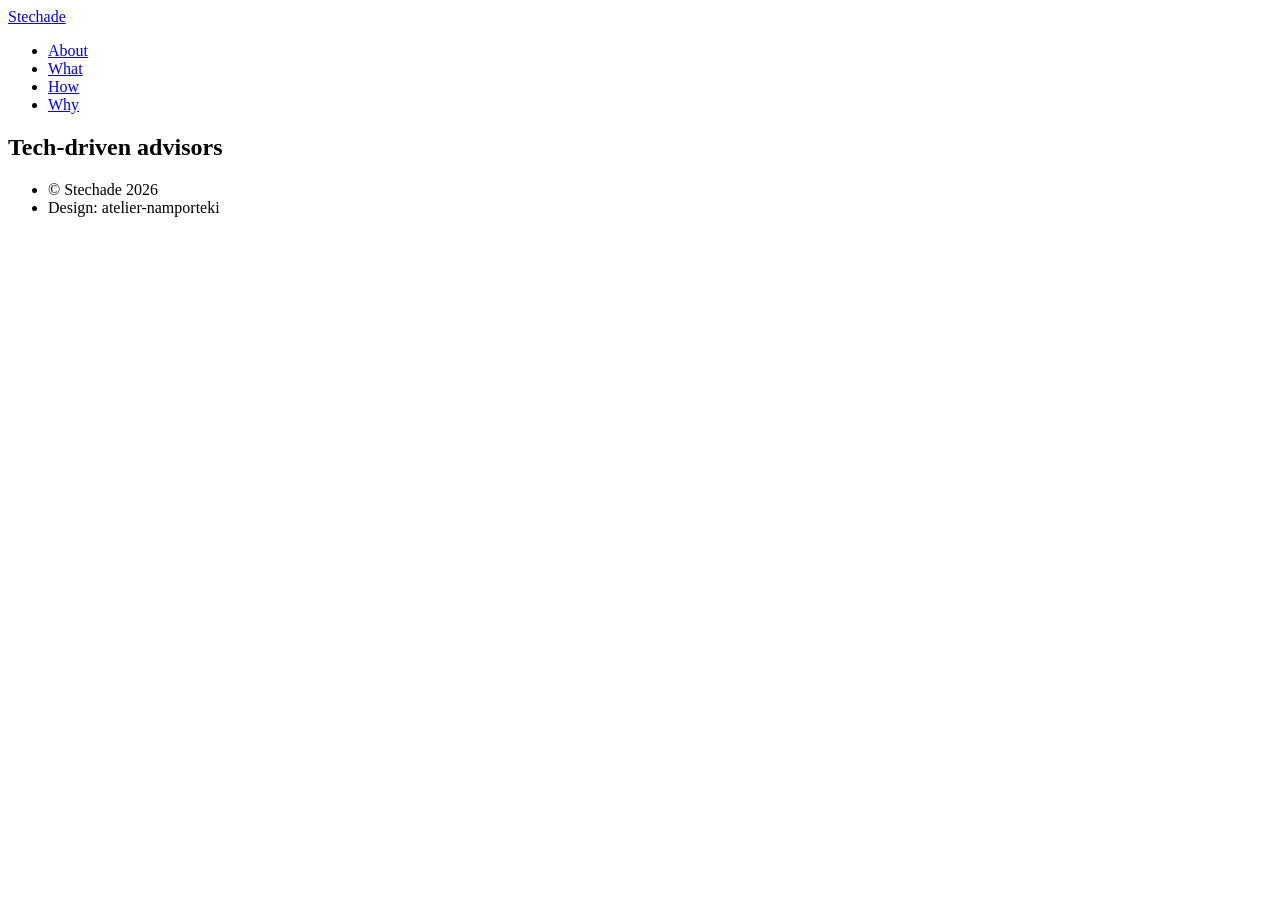
==== alentejo-the-beauty-of-the-land/index.html @ 68d36643 "Updated from Publii" ====
<!DOCTYPE html><html lang="en-gb"><head><meta charset="utf-8"><meta http-equiv="X-UA-Compatible" content="IE=edge"><meta name="viewport" content="width=device-width,initial-scale=1,user-scalable=no"><title>Tech-driven advisors  - Stechade</title><meta name="generator" content="Publii Open-Source CMS for Static Site"><link rel="canonical" href="https://www.stechade.com/alentejo-the-beauty-of-the-land/"><link rel="alternate" type="application/atom+xml" href="https://www.stechade.com/feed.xml" title="Stechade - RSS"><link rel="alternate" type="application/json" href="https://www.stechade.com/feed.json" title="Stechade - JSON"><meta property="og:title" content="Tech-driven advisors "><meta property="og:site_name" content="Stechade"><meta property="og:description" content=""><meta property="og:url" content="https://www.stechade.com/alentejo-the-beauty-of-the-land/"><meta property="og:type" content="article"><link rel="stylesheet" href="https://www.stechade.com/assets/css/fontawesome-all.min.css?v&#x3D;85514f933f9e0b82460af63f1a403fa5"><link rel="stylesheet" href="https://www.stechade.com/assets/css/style.css?v&#x3D;4d11fd4cd950717093e2217754d2c6e0"><noscript><link rel="stylesheet" href="https://www.stechade.com/assets/css/noscript.css?v&#x3D;efa867a99f5064d6729e4dc2008ad50b"></noscript><script type="application/ld+json">{"@context":"http://schema.org","@type":"Article","mainEntityOfPage":{"@type":"WebPage","@id":"https://www.stechade.com/alentejo-the-beauty-of-the-land/"},"headline":"Tech-driven advisors ","datePublished":"2026-10-18T11:38+02:00","dateModified":"2026-10-18T12:32+02:00","description":"","author":{"@type":"Person","name":"Alvaro Martin Guerrero","url":"https://www.stechade.com/authors/alvaro-martin-guerrero/"},"publisher":{"@type":"Organization","name":"Alvaro Martin Guerrero"}}</script><style>#wrapper > .bg {
               background-image: url(https://www.stechade.com/assets/images/overlay.png), linear-gradient(0deg, rgba(0, 0, 0, 0.1), rgba(0, 0, 0, 0.1)), url(https://www.stechade.com/media/website/kevin-martin-jose-1hgw5wp81yU-unsplash.jpg);
           }</style><noscript><style>img[loading] {
                    opacity: 1;
                }</style></noscript></head><body class="is-preload page-template"><div id="wrapper"><header id="header"><a class="logo" href="https://www.stechade.com/">Stechade</a></header><nav id="nav"><ul class="links"><li class="active"><a href="https://www.stechade.com/alentejo-the-beauty-of-the-land/" target="_self">About</a></li><li><a href="https://www.stechade.com/what/" target="_self">What</a></li><li><a href="https://www.stechade.com/how/" target="_self">How</a></li><li><a href="https://www.stechade.com/why/" target="_self">Why</a></li></ul></nav><main id="main"><article class="post"><header class="major"><h1>Tech-driven advisors </h1><p class="post__inner"></p></header><div class="post__inner post__entry"></div></article></main><footer id="copyright"><ul><li>© Stechade 2026</li><li>Design: atelier-namporteki</li></ul></footer></div><script src="https://www.stechade.com/assets/js/jquery.min.js?v&#x3D;c9771cc3e90e18f5336eedbd0fffb2cf"></script><script src="https://www.stechade.com/assets/js/jquery.scrollex.min.js?v&#x3D;f89065e3d988006af9791b44561d7c90"></script><script src="https://www.stechade.com/assets/js/jquery.scrolly.min.js?v&#x3D;1ed5a78bde1476875a40f6b9ff44fc14"></script><script src="https://www.stechade.com/assets/js/browser.min.js?v&#x3D;c07298dd19048a8a69ad97e754dfe8d0"></script><script src="https://www.stechade.com/assets/js/breakpoints.min.js?v&#x3D;81a479eb099e3b187613943b085923b8"></script><script src="https://www.stechade.com/assets/js/util.min.js?v&#x3D;4201a626f8c9b614a663b3a1d7d82615"></script><script src="https://www.stechade.com/assets/js/main.min.js?v&#x3D;56233c354bd814758be8bff42f7e13a5"></script><script>/*<![CDATA[*/var images=document.querySelectorAll("img[loading]");for(var i=0;i<images.length;i++){if(images[i].complete){images[i].classList.add("is-loaded")}else{images[i].addEventListener("load",function(){this.classList.add("is-loaded")},false)}};/*]]>*/</script></body></html>
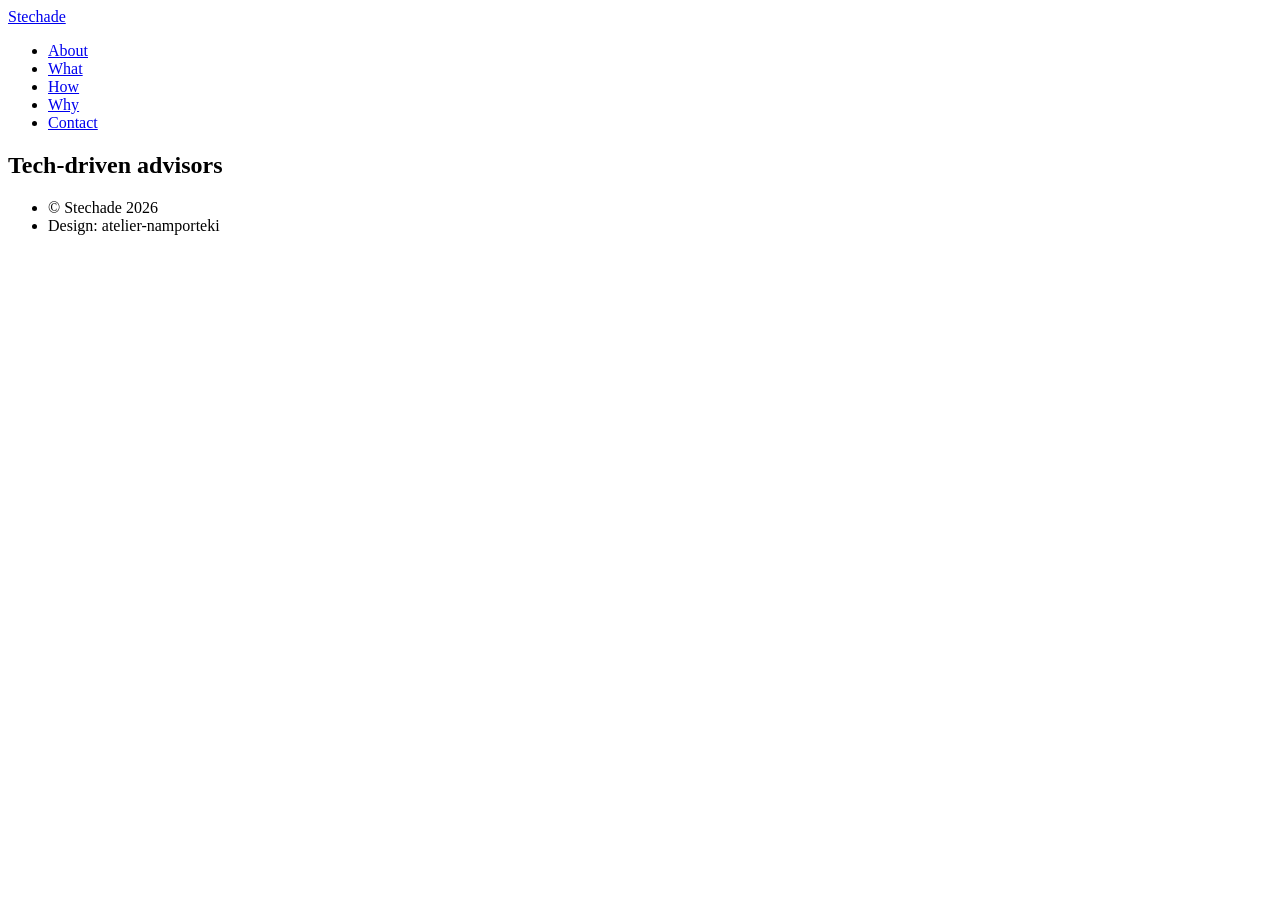
==== commit 052832fd: "Updated from Publii" ====
--- a/alentejo-the-beauty-of-the-land/index.html
+++ b/alentejo-the-beauty-of-the-land/index.html
@@ -2,4 +2,4 @@
                background-image: url(https://www.stechade.com/assets/images/overlay.png), linear-gradient(0deg, rgba(0, 0, 0, 0.1), rgba(0, 0, 0, 0.1)), url(https://www.stechade.com/media/website/kevin-martin-jose-1hgw5wp81yU-unsplash.jpg);
            }</style><noscript><style>img[loading] {
                     opacity: 1;
-                }</style></noscript></head><body class="is-preload page-template"><div id="wrapper"><header id="header"><a class="logo" href="https://www.stechade.com/">Stechade</a></header><nav id="nav"><ul class="links"><li class="active"><a href="https://www.stechade.com/alentejo-the-beauty-of-the-land/" target="_self">About</a></li><li><a href="https://www.stechade.com/what/" target="_self">What</a></li><li><a href="https://www.stechade.com/how/" target="_self">How</a></li><li><a href="https://www.stechade.com/why/" target="_self">Why</a></li></ul></nav><main id="main"><article class="post"><header class="major"><h1>Tech-driven advisors </h1><p class="post__inner"></p></header><div class="post__inner post__entry"></div></article></main><footer id="copyright"><ul><li>© Stechade 2026</li><li>Design: atelier-namporteki</li></ul></footer></div><script src="https://www.stechade.com/assets/js/jquery.min.js?v&#x3D;c9771cc3e90e18f5336eedbd0fffb2cf"></script><script src="https://www.stechade.com/assets/js/jquery.scrollex.min.js?v&#x3D;f89065e3d988006af9791b44561d7c90"></script><script src="https://www.stechade.com/assets/js/jquery.scrolly.min.js?v&#x3D;1ed5a78bde1476875a40f6b9ff44fc14"></script><script src="https://www.stechade.com/assets/js/browser.min.js?v&#x3D;c07298dd19048a8a69ad97e754dfe8d0"></script><script src="https://www.stechade.com/assets/js/breakpoints.min.js?v&#x3D;81a479eb099e3b187613943b085923b8"></script><script src="https://www.stechade.com/assets/js/util.min.js?v&#x3D;4201a626f8c9b614a663b3a1d7d82615"></script><script src="https://www.stechade.com/assets/js/main.min.js?v&#x3D;56233c354bd814758be8bff42f7e13a5"></script><script>/*<![CDATA[*/var images=document.querySelectorAll("img[loading]");for(var i=0;i<images.length;i++){if(images[i].complete){images[i].classList.add("is-loaded")}else{images[i].addEventListener("load",function(){this.classList.add("is-loaded")},false)}};/*]]>*/</script></body></html>+                }</style></noscript></head><body class="is-preload page-template"><div id="wrapper"><header id="header"><a class="logo" href="https://www.stechade.com/">Stechade</a></header><nav id="nav"><ul class="links"><li class="active"><a href="https://www.stechade.com/alentejo-the-beauty-of-the-land/" target="_self">About</a></li><li><a href="https://www.stechade.com/what/" target="_self">What</a></li><li><a href="https://www.stechade.com/how/" target="_self">How</a></li><li><a href="https://www.stechade.com/why/" target="_self">Why</a></li><li><a href="https://www.stechade.com/contact/" target="_self">Contact</a></li></ul></nav><main id="main"><article class="post"><header class="major"><h1>Tech-driven advisors </h1><p class="post__inner"></p></header><div class="post__inner post__entry"></div></article></main><footer id="copyright"><ul><li>© Stechade 2026</li><li>Design: atelier-namporteki</li></ul></footer></div><script src="https://www.stechade.com/assets/js/jquery.min.js?v&#x3D;c9771cc3e90e18f5336eedbd0fffb2cf"></script><script src="https://www.stechade.com/assets/js/jquery.scrollex.min.js?v&#x3D;f89065e3d988006af9791b44561d7c90"></script><script src="https://www.stechade.com/assets/js/jquery.scrolly.min.js?v&#x3D;1ed5a78bde1476875a40f6b9ff44fc14"></script><script src="https://www.stechade.com/assets/js/browser.min.js?v&#x3D;c07298dd19048a8a69ad97e754dfe8d0"></script><script src="https://www.stechade.com/assets/js/breakpoints.min.js?v&#x3D;81a479eb099e3b187613943b085923b8"></script><script src="https://www.stechade.com/assets/js/util.min.js?v&#x3D;4201a626f8c9b614a663b3a1d7d82615"></script><script src="https://www.stechade.com/assets/js/main.min.js?v&#x3D;56233c354bd814758be8bff42f7e13a5"></script><script>/*<![CDATA[*/var images=document.querySelectorAll("img[loading]");for(var i=0;i<images.length;i++){if(images[i].complete){images[i].classList.add("is-loaded")}else{images[i].addEventListener("load",function(){this.classList.add("is-loaded")},false)}};/*]]>*/</script></body></html>
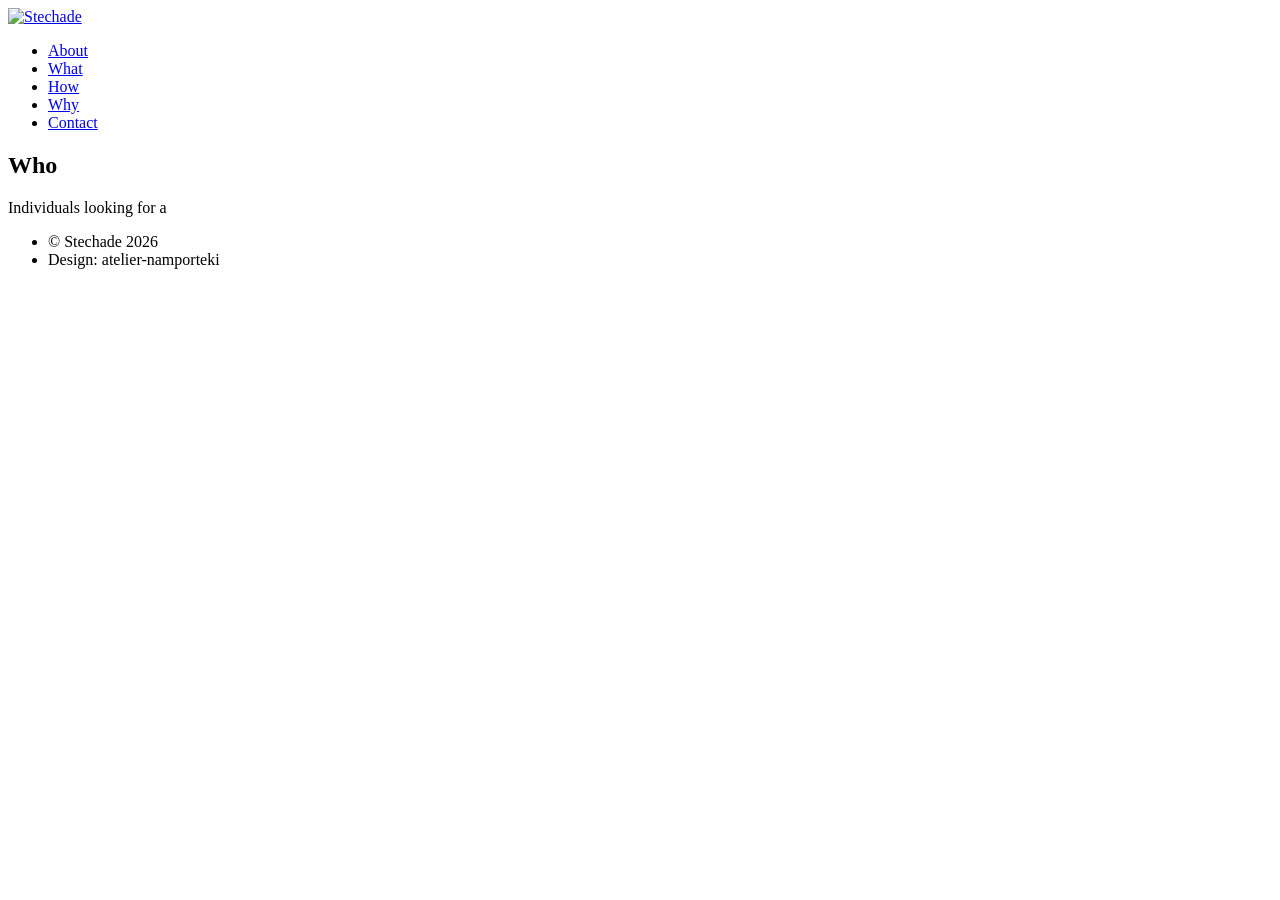
==== commit 1734ff44: "Updated from Publii" ====
--- a/alentejo-the-beauty-of-the-land/index.html
+++ b/alentejo-the-beauty-of-the-land/index.html
@@ -1,5 +1,5 @@
-<!DOCTYPE html><html lang="en-gb"><head><meta charset="utf-8"><meta http-equiv="X-UA-Compatible" content="IE=edge"><meta name="viewport" content="width=device-width,initial-scale=1,user-scalable=no"><title>Tech-driven advisors  - Stechade</title><meta name="generator" content="Publii Open-Source CMS for Static Site"><link rel="canonical" href="https://www.stechade.com/alentejo-the-beauty-of-the-land/"><link rel="alternate" type="application/atom+xml" href="https://www.stechade.com/feed.xml" title="Stechade - RSS"><link rel="alternate" type="application/json" href="https://www.stechade.com/feed.json" title="Stechade - JSON"><meta property="og:title" content="Tech-driven advisors "><meta property="og:site_name" content="Stechade"><meta property="og:description" content=""><meta property="og:url" content="https://www.stechade.com/alentejo-the-beauty-of-the-land/"><meta property="og:type" content="article"><link rel="stylesheet" href="https://www.stechade.com/assets/css/fontawesome-all.min.css?v&#x3D;85514f933f9e0b82460af63f1a403fa5"><link rel="stylesheet" href="https://www.stechade.com/assets/css/style.css?v&#x3D;4d11fd4cd950717093e2217754d2c6e0"><noscript><link rel="stylesheet" href="https://www.stechade.com/assets/css/noscript.css?v&#x3D;efa867a99f5064d6729e4dc2008ad50b"></noscript><script type="application/ld+json">{"@context":"http://schema.org","@type":"Article","mainEntityOfPage":{"@type":"WebPage","@id":"https://www.stechade.com/alentejo-the-beauty-of-the-land/"},"headline":"Tech-driven advisors ","datePublished":"2026-10-18T11:38+02:00","dateModified":"2026-10-18T12:32+02:00","description":"","author":{"@type":"Person","name":"Alvaro Martin Guerrero","url":"https://www.stechade.com/authors/alvaro-martin-guerrero/"},"publisher":{"@type":"Organization","name":"Alvaro Martin Guerrero"}}</script><style>#wrapper > .bg {
+<!DOCTYPE html><html lang="en-gb"><head><meta charset="utf-8"><meta http-equiv="X-UA-Compatible" content="IE=edge"><meta name="viewport" content="width=device-width,initial-scale=1,user-scalable=no"><title>Who  - Stechade</title><meta name="description" content="Individuals looking for a "><meta name="generator" content="Publii Open-Source CMS for Static Site"><link rel="canonical" href="https://www.stechade.com/alentejo-the-beauty-of-the-land/"><link rel="alternate" type="application/atom+xml" href="https://www.stechade.com/feed.xml" title="Stechade - RSS"><link rel="alternate" type="application/json" href="https://www.stechade.com/feed.json" title="Stechade - JSON"><meta property="og:title" content="Who "><meta property="og:image" content="https://www.stechade.com/media/website/stechade_blanco.png"><meta property="og:image:width" content="2140"><meta property="og:image:height" content="1452"><meta property="og:site_name" content="Stechade"><meta property="og:description" content="Individuals looking for a "><meta property="og:url" content="https://www.stechade.com/alentejo-the-beauty-of-the-land/"><meta property="og:type" content="article"><link rel="stylesheet" href="https://www.stechade.com/assets/css/fontawesome-all.min.css?v&#x3D;85514f933f9e0b82460af63f1a403fa5"><link rel="stylesheet" href="https://www.stechade.com/assets/css/style.css?v&#x3D;4d11fd4cd950717093e2217754d2c6e0"><noscript><link rel="stylesheet" href="https://www.stechade.com/assets/css/noscript.css?v&#x3D;efa867a99f5064d6729e4dc2008ad50b"></noscript><script type="application/ld+json">{"@context":"http://schema.org","@type":"Article","mainEntityOfPage":{"@type":"WebPage","@id":"https://www.stechade.com/alentejo-the-beauty-of-the-land/"},"headline":"Who ","datePublished":"2026-10-18T11:38+02:00","dateModified":"2026-10-18T18:14+02:00","image":{"@type":"ImageObject","url":"https://www.stechade.com/media/website/stechade_blanco.png","height":1452,"width":2140},"description":"Individuals looking for a ","author":{"@type":"Person","name":"Alvaro Martin Guerrero","url":"https://www.stechade.com/authors/alvaro-martin-guerrero/"},"publisher":{"@type":"Organization","name":"Alvaro Martin Guerrero","logo":{"@type":"ImageObject","url":"https://www.stechade.com/media/website/stechade_blanco.png","height":1452,"width":2140}}}</script><style>#wrapper > .bg {
                background-image: url(https://www.stechade.com/assets/images/overlay.png), linear-gradient(0deg, rgba(0, 0, 0, 0.1), rgba(0, 0, 0, 0.1)), url(https://www.stechade.com/media/website/kevin-martin-jose-1hgw5wp81yU-unsplash.jpg);
            }</style><noscript><style>img[loading] {
                     opacity: 1;
-                }</style></noscript></head><body class="is-preload page-template"><div id="wrapper"><header id="header"><a class="logo" href="https://www.stechade.com/">Stechade</a></header><nav id="nav"><ul class="links"><li class="active"><a href="https://www.stechade.com/alentejo-the-beauty-of-the-land/" target="_self">About</a></li><li><a href="https://www.stechade.com/what/" target="_self">What</a></li><li><a href="https://www.stechade.com/how/" target="_self">How</a></li><li><a href="https://www.stechade.com/why/" target="_self">Why</a></li><li><a href="https://www.stechade.com/contact/" target="_self">Contact</a></li></ul></nav><main id="main"><article class="post"><header class="major"><h1>Tech-driven advisors </h1><p class="post__inner"></p></header><div class="post__inner post__entry"></div></article></main><footer id="copyright"><ul><li>© Stechade 2026</li><li>Design: atelier-namporteki</li></ul></footer></div><script src="https://www.stechade.com/assets/js/jquery.min.js?v&#x3D;c9771cc3e90e18f5336eedbd0fffb2cf"></script><script src="https://www.stechade.com/assets/js/jquery.scrollex.min.js?v&#x3D;f89065e3d988006af9791b44561d7c90"></script><script src="https://www.stechade.com/assets/js/jquery.scrolly.min.js?v&#x3D;1ed5a78bde1476875a40f6b9ff44fc14"></script><script src="https://www.stechade.com/assets/js/browser.min.js?v&#x3D;c07298dd19048a8a69ad97e754dfe8d0"></script><script src="https://www.stechade.com/assets/js/breakpoints.min.js?v&#x3D;81a479eb099e3b187613943b085923b8"></script><script src="https://www.stechade.com/assets/js/util.min.js?v&#x3D;4201a626f8c9b614a663b3a1d7d82615"></script><script src="https://www.stechade.com/assets/js/main.min.js?v&#x3D;56233c354bd814758be8bff42f7e13a5"></script><script>/*<![CDATA[*/var images=document.querySelectorAll("img[loading]");for(var i=0;i<images.length;i++){if(images[i].complete){images[i].classList.add("is-loaded")}else{images[i].addEventListener("load",function(){this.classList.add("is-loaded")},false)}};/*]]>*/</script></body></html>+                }</style></noscript></head><body class="is-preload page-template"><div id="wrapper"><header id="header"><a class="logo logo-image" href="https://www.stechade.com/"><img src="https://www.stechade.com/media/website/stechade_blanco.png" alt="Stechade" width="2140" height="1452"></a></header><nav id="nav"><ul class="links"><li class="active"><a href="https://www.stechade.com/alentejo-the-beauty-of-the-land/" target="_self">About</a></li><li><a href="https://www.stechade.com/what/" target="_self">What</a></li><li><a href="https://www.stechade.com/how/" target="_self">How</a></li><li><a href="https://www.stechade.com/why/" target="_self">Why</a></li><li><a href="https://www.stechade.com/contact/" target="_self">Contact</a></li></ul></nav><main id="main"><article class="post"><header class="major"><h1>Who </h1><p class="post__inner"></p></header><div class="post__inner post__entry"><p><span style="color: #000000;">Individuals looking for a </span></p></div></article></main><footer id="copyright"><ul><li>© Stechade 2026</li><li>Design: atelier-namporteki</li></ul></footer></div><script src="https://www.stechade.com/assets/js/jquery.min.js?v&#x3D;c9771cc3e90e18f5336eedbd0fffb2cf"></script><script src="https://www.stechade.com/assets/js/jquery.scrollex.min.js?v&#x3D;f89065e3d988006af9791b44561d7c90"></script><script src="https://www.stechade.com/assets/js/jquery.scrolly.min.js?v&#x3D;1ed5a78bde1476875a40f6b9ff44fc14"></script><script src="https://www.stechade.com/assets/js/browser.min.js?v&#x3D;c07298dd19048a8a69ad97e754dfe8d0"></script><script src="https://www.stechade.com/assets/js/breakpoints.min.js?v&#x3D;81a479eb099e3b187613943b085923b8"></script><script src="https://www.stechade.com/assets/js/util.min.js?v&#x3D;4201a626f8c9b614a663b3a1d7d82615"></script><script src="https://www.stechade.com/assets/js/main.min.js?v&#x3D;56233c354bd814758be8bff42f7e13a5"></script><script>/*<![CDATA[*/var images=document.querySelectorAll("img[loading]");for(var i=0;i<images.length;i++){if(images[i].complete){images[i].classList.add("is-loaded")}else{images[i].addEventListener("load",function(){this.classList.add("is-loaded")},false)}};/*]]>*/</script></body></html>
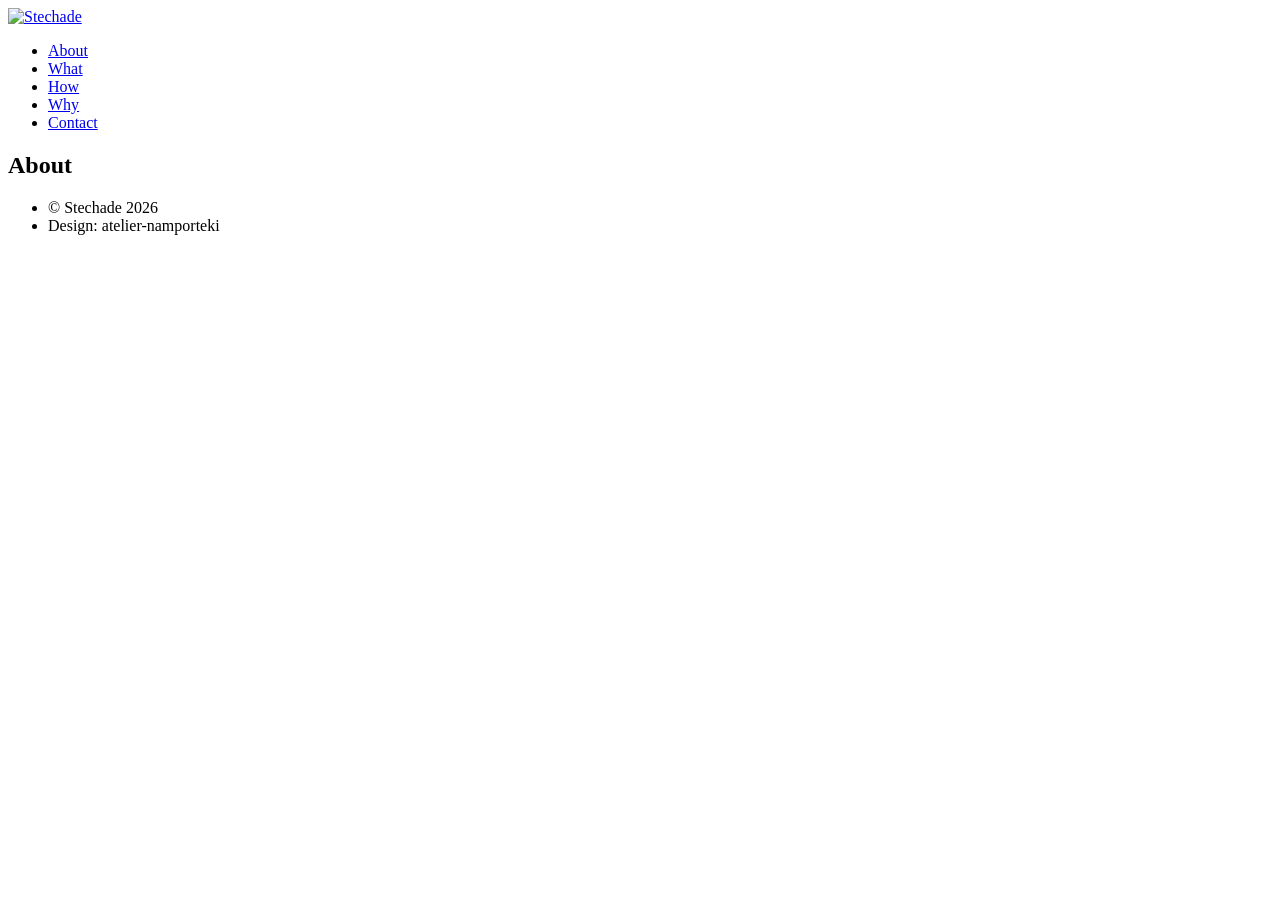
==== commit 2cd80970: "Updated from Publii" ====
--- a/alentejo-the-beauty-of-the-land/index.html
+++ b/alentejo-the-beauty-of-the-land/index.html
@@ -1,5 +1,5 @@
-<!DOCTYPE html><html lang="en-gb"><head><meta charset="utf-8"><meta http-equiv="X-UA-Compatible" content="IE=edge"><meta name="viewport" content="width=device-width,initial-scale=1,user-scalable=no"><title>Who  - Stechade</title><meta name="description" content="Individuals looking for a "><meta name="generator" content="Publii Open-Source CMS for Static Site"><link rel="canonical" href="https://www.stechade.com/alentejo-the-beauty-of-the-land/"><link rel="alternate" type="application/atom+xml" href="https://www.stechade.com/feed.xml" title="Stechade - RSS"><link rel="alternate" type="application/json" href="https://www.stechade.com/feed.json" title="Stechade - JSON"><meta property="og:title" content="Who "><meta property="og:image" content="https://www.stechade.com/media/website/stechade_blanco.png"><meta property="og:image:width" content="2140"><meta property="og:image:height" content="1452"><meta property="og:site_name" content="Stechade"><meta property="og:description" content="Individuals looking for a "><meta property="og:url" content="https://www.stechade.com/alentejo-the-beauty-of-the-land/"><meta property="og:type" content="article"><link rel="stylesheet" href="https://www.stechade.com/assets/css/fontawesome-all.min.css?v&#x3D;85514f933f9e0b82460af63f1a403fa5"><link rel="stylesheet" href="https://www.stechade.com/assets/css/style.css?v&#x3D;4d11fd4cd950717093e2217754d2c6e0"><noscript><link rel="stylesheet" href="https://www.stechade.com/assets/css/noscript.css?v&#x3D;efa867a99f5064d6729e4dc2008ad50b"></noscript><script type="application/ld+json">{"@context":"http://schema.org","@type":"Article","mainEntityOfPage":{"@type":"WebPage","@id":"https://www.stechade.com/alentejo-the-beauty-of-the-land/"},"headline":"Who ","datePublished":"2026-10-18T11:38+02:00","dateModified":"2026-10-18T18:14+02:00","image":{"@type":"ImageObject","url":"https://www.stechade.com/media/website/stechade_blanco.png","height":1452,"width":2140},"description":"Individuals looking for a ","author":{"@type":"Person","name":"Alvaro Martin Guerrero","url":"https://www.stechade.com/authors/alvaro-martin-guerrero/"},"publisher":{"@type":"Organization","name":"Alvaro Martin Guerrero","logo":{"@type":"ImageObject","url":"https://www.stechade.com/media/website/stechade_blanco.png","height":1452,"width":2140}}}</script><style>#wrapper > .bg {
-               background-image: url(https://www.stechade.com/assets/images/overlay.png), linear-gradient(0deg, rgba(0, 0, 0, 0.1), rgba(0, 0, 0, 0.1)), url(https://www.stechade.com/media/website/kevin-martin-jose-1hgw5wp81yU-unsplash.jpg);
+<!DOCTYPE html><html lang="en-gb"><head><meta charset="utf-8"><meta http-equiv="X-UA-Compatible" content="IE=edge"><meta name="viewport" content="width=device-width,initial-scale=1,user-scalable=no"><title>About  - Stechade</title><meta name="generator" content="Publii Open-Source CMS for Static Site"><link rel="canonical" href="https://www.stechade.com/alentejo-the-beauty-of-the-land/"><link rel="alternate" type="application/atom+xml" href="https://www.stechade.com/feed.xml" title="Stechade - RSS"><link rel="alternate" type="application/json" href="https://www.stechade.com/feed.json" title="Stechade - JSON"><meta property="og:title" content="About "><meta property="og:image" content="https://www.stechade.com/media/website/stechade_blanco.png"><meta property="og:image:width" content="2140"><meta property="og:image:height" content="1452"><meta property="og:site_name" content="Stechade"><meta property="og:description" content=""><meta property="og:url" content="https://www.stechade.com/alentejo-the-beauty-of-the-land/"><meta property="og:type" content="article"><link rel="stylesheet" href="https://www.stechade.com/assets/css/fontawesome-all.min.css?v&#x3D;85514f933f9e0b82460af63f1a403fa5"><link rel="stylesheet" href="https://www.stechade.com/assets/css/style.css?v&#x3D;4d11fd4cd950717093e2217754d2c6e0"><noscript><link rel="stylesheet" href="https://www.stechade.com/assets/css/noscript.css?v&#x3D;efa867a99f5064d6729e4dc2008ad50b"></noscript><script type="application/ld+json">{"@context":"http://schema.org","@type":"Article","mainEntityOfPage":{"@type":"WebPage","@id":"https://www.stechade.com/alentejo-the-beauty-of-the-land/"},"headline":"About ","datePublished":"2026-10-18T11:38+02:00","dateModified":"2026-10-19T09:09+02:00","image":{"@type":"ImageObject","url":"https://www.stechade.com/media/website/stechade_blanco.png","height":1452,"width":2140},"description":"","author":{"@type":"Person","name":"Alvaro Martin Guerrero","url":"https://www.stechade.com/authors/alvaro-martin-guerrero/"},"publisher":{"@type":"Organization","name":"Alvaro Martin Guerrero","logo":{"@type":"ImageObject","url":"https://www.stechade.com/media/website/stechade_blanco.png","height":1452,"width":2140}}}</script><style>#wrapper > .bg {
+               background-image: url(https://www.stechade.com/assets/images/overlay.png), linear-gradient(0deg, rgba(0, 0, 0, 0.1), rgba(0, 0, 0, 0.1)), url(https://www.stechade.com/media/website/green-tree-spring-extremadura-spain.jpg);
            }</style><noscript><style>img[loading] {
                     opacity: 1;
-                }</style></noscript></head><body class="is-preload page-template"><div id="wrapper"><header id="header"><a class="logo logo-image" href="https://www.stechade.com/"><img src="https://www.stechade.com/media/website/stechade_blanco.png" alt="Stechade" width="2140" height="1452"></a></header><nav id="nav"><ul class="links"><li class="active"><a href="https://www.stechade.com/alentejo-the-beauty-of-the-land/" target="_self">About</a></li><li><a href="https://www.stechade.com/what/" target="_self">What</a></li><li><a href="https://www.stechade.com/how/" target="_self">How</a></li><li><a href="https://www.stechade.com/why/" target="_self">Why</a></li><li><a href="https://www.stechade.com/contact/" target="_self">Contact</a></li></ul></nav><main id="main"><article class="post"><header class="major"><h1>Who </h1><p class="post__inner"></p></header><div class="post__inner post__entry"><p><span style="color: #000000;">Individuals looking for a </span></p></div></article></main><footer id="copyright"><ul><li>© Stechade 2026</li><li>Design: atelier-namporteki</li></ul></footer></div><script src="https://www.stechade.com/assets/js/jquery.min.js?v&#x3D;c9771cc3e90e18f5336eedbd0fffb2cf"></script><script src="https://www.stechade.com/assets/js/jquery.scrollex.min.js?v&#x3D;f89065e3d988006af9791b44561d7c90"></script><script src="https://www.stechade.com/assets/js/jquery.scrolly.min.js?v&#x3D;1ed5a78bde1476875a40f6b9ff44fc14"></script><script src="https://www.stechade.com/assets/js/browser.min.js?v&#x3D;c07298dd19048a8a69ad97e754dfe8d0"></script><script src="https://www.stechade.com/assets/js/breakpoints.min.js?v&#x3D;81a479eb099e3b187613943b085923b8"></script><script src="https://www.stechade.com/assets/js/util.min.js?v&#x3D;4201a626f8c9b614a663b3a1d7d82615"></script><script src="https://www.stechade.com/assets/js/main.min.js?v&#x3D;56233c354bd814758be8bff42f7e13a5"></script><script>/*<![CDATA[*/var images=document.querySelectorAll("img[loading]");for(var i=0;i<images.length;i++){if(images[i].complete){images[i].classList.add("is-loaded")}else{images[i].addEventListener("load",function(){this.classList.add("is-loaded")},false)}};/*]]>*/</script></body></html>+                }</style></noscript></head><body class="is-preload page-template"><div id="wrapper"><header id="header"><a class="logo logo-image" href="https://www.stechade.com/"><img src="https://www.stechade.com/media/website/stechade_blanco.png" alt="Stechade" width="2140" height="1452"></a></header><nav id="nav"><ul class="links"><li class="active"><a href="https://www.stechade.com/alentejo-the-beauty-of-the-land/" target="_self">About</a></li><li><a href="https://www.stechade.com/what/" target="_self">What</a></li><li><a href="https://www.stechade.com/how/" target="_self">How</a></li><li><a href="https://www.stechade.com/why/" target="_self">Why</a></li><li><a href="https://www.stechade.com/contact/" target="_self">Contact</a></li></ul></nav><main id="main"><article class="post"><header class="major"><h1>About </h1><p class="post__inner"></p></header><div class="post__inner post__entry"></div></article></main><footer id="copyright"><ul><li>© Stechade 2026</li><li>Design: atelier-namporteki</li></ul></footer></div><script src="https://www.stechade.com/assets/js/jquery.min.js?v&#x3D;c9771cc3e90e18f5336eedbd0fffb2cf"></script><script src="https://www.stechade.com/assets/js/jquery.scrollex.min.js?v&#x3D;f89065e3d988006af9791b44561d7c90"></script><script src="https://www.stechade.com/assets/js/jquery.scrolly.min.js?v&#x3D;1ed5a78bde1476875a40f6b9ff44fc14"></script><script src="https://www.stechade.com/assets/js/browser.min.js?v&#x3D;c07298dd19048a8a69ad97e754dfe8d0"></script><script src="https://www.stechade.com/assets/js/breakpoints.min.js?v&#x3D;81a479eb099e3b187613943b085923b8"></script><script src="https://www.stechade.com/assets/js/util.min.js?v&#x3D;4201a626f8c9b614a663b3a1d7d82615"></script><script src="https://www.stechade.com/assets/js/main.min.js?v&#x3D;56233c354bd814758be8bff42f7e13a5"></script><script>/*<![CDATA[*/var images=document.querySelectorAll("img[loading]");for(var i=0;i<images.length;i++){if(images[i].complete){images[i].classList.add("is-loaded")}else{images[i].addEventListener("load",function(){this.classList.add("is-loaded")},false)}};/*]]>*/</script></body></html>
